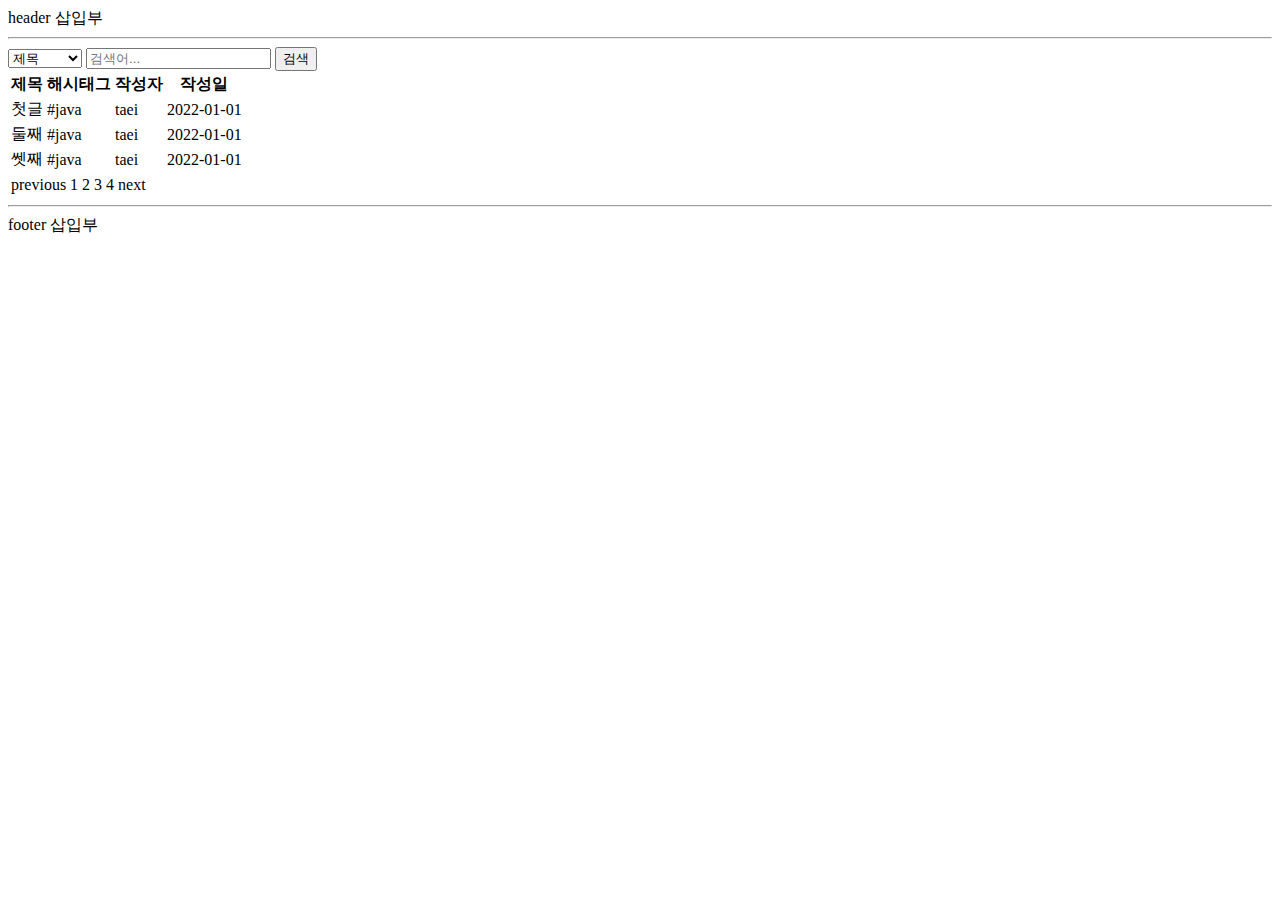
==== src/main/resources/templates/articles/index.html @ e8a58026 "#16 - 게시판 뷰 기본 골격 작성" ====
<!DOCTYPE html>
<html lang="ko">
<head>
    <meta charset="UTF-8">
    <title>게시판 페이지</title>
</head>

<body>
<header>
    header 삽입부
    <hr>
</header>

<main>
    <form>
        <label for="search-type" hidden>유형</label>
        <select id="search-type" name="search-type">
            <option>제목</option>
            <option>본문</option>
            <option>id</option>
            <option>닉네임</option>
            <option>해시태그</option>
        </select>
        <label for="search-value" hidden>검색어</label>
        <input id="search-value" type="search" placeholder="검색어..." name="search-value">
        <button type="submit">검색</button>
    </form>
    <table>
        <thead>
        <tr>
            <th>제목</th>
            <th>해시태그</th>
            <th>작성자</th>
            <th>작성일</th>
        </tr>
        </thead>
        <tbody>
        <tr>
            <td>첫글</td>
            <td>#java</td>
            <td>taei</td>
            <td>2022-01-01</td>
        </tr>
        <tr>
            <td>둘째</td>
            <td>#java</td>
            <td>taei</td>
            <td>2022-01-01</td>
        </tr>
        <tr>
            <td>쎗째</td>
            <td>#java</td>
            <td>taei</td>
            <td>2022-01-01</td>
        </tr>
        </tbody>
    </table>

    <nav>
        <table>
            <tr>
                <td>previous</td>
                <td>1</td>
                <td>2</td>
                <td>3</td>
                <td>4</td>
                <td>next</td>
            </tr>
        </table>
    </nav>
</main>

<footer>
    <hr>
    footer 삽입부
</footer>
</body>
</html>
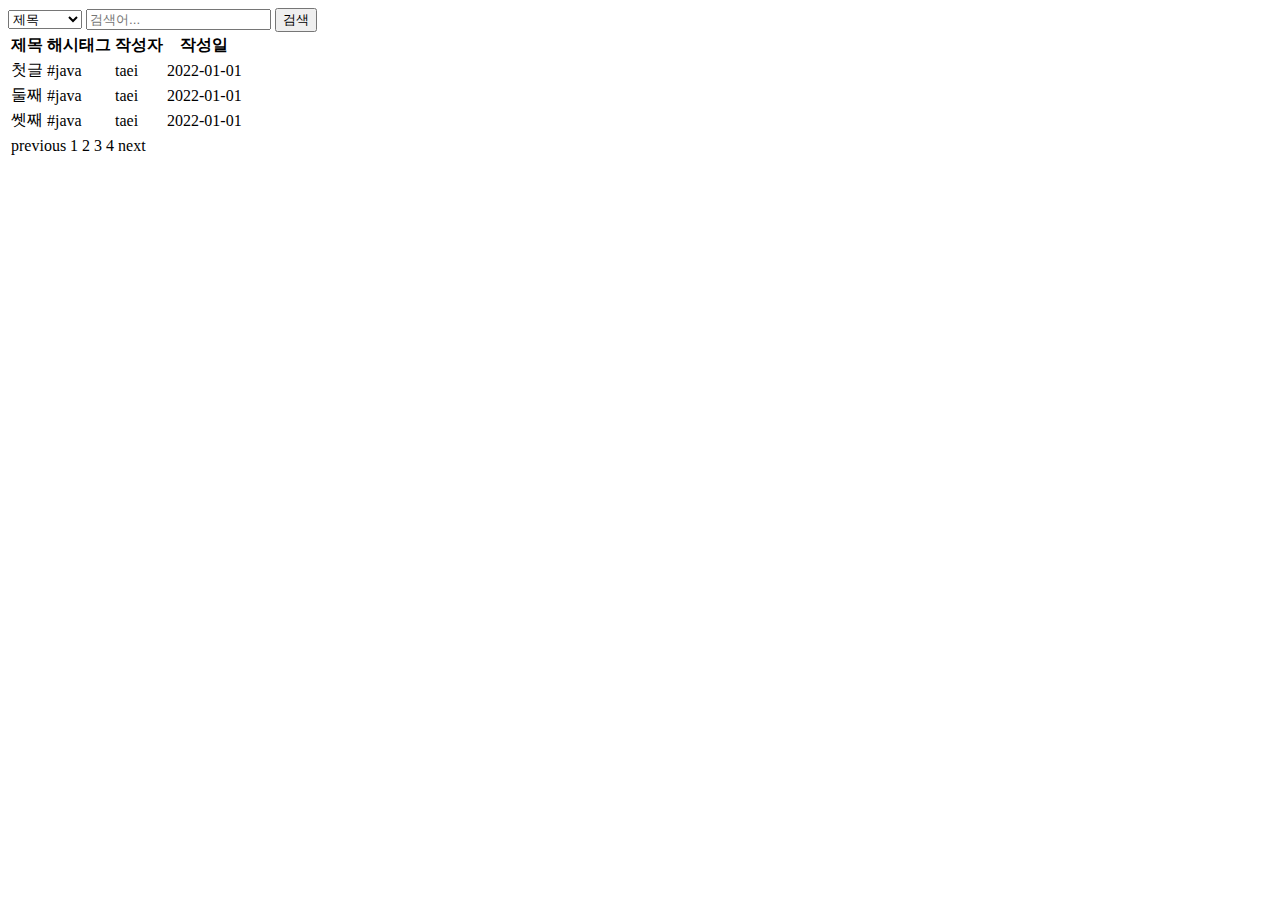
==== commit 58a60833: "#16 - 게시판 페이지의 헤더, 푸터를 분리" ====
--- a/src/main/resources/templates/articles/index.html
+++ b/src/main/resources/templates/articles/index.html
@@ -1,15 +1,12 @@
 <!DOCTYPE html>
-<html lang="ko">
+<html lang="ko" xmlns:th="http://www.thymeleaf.org">
 <head>
     <meta charset="UTF-8">
     <title>게시판 페이지</title>
 </head>
 
 <body>
-<header>
-    header 삽입부
-    <hr>
-</header>
+<header th:replace="header :: header"></header>
 
 <main>
     <form>
@@ -70,9 +67,6 @@
     </nav>
 </main>
 
-<footer>
-    <hr>
-    footer 삽입부
-</footer>
+<footer th:replace="footer :: footer"></footer>
 </body>
-</html>+</html>
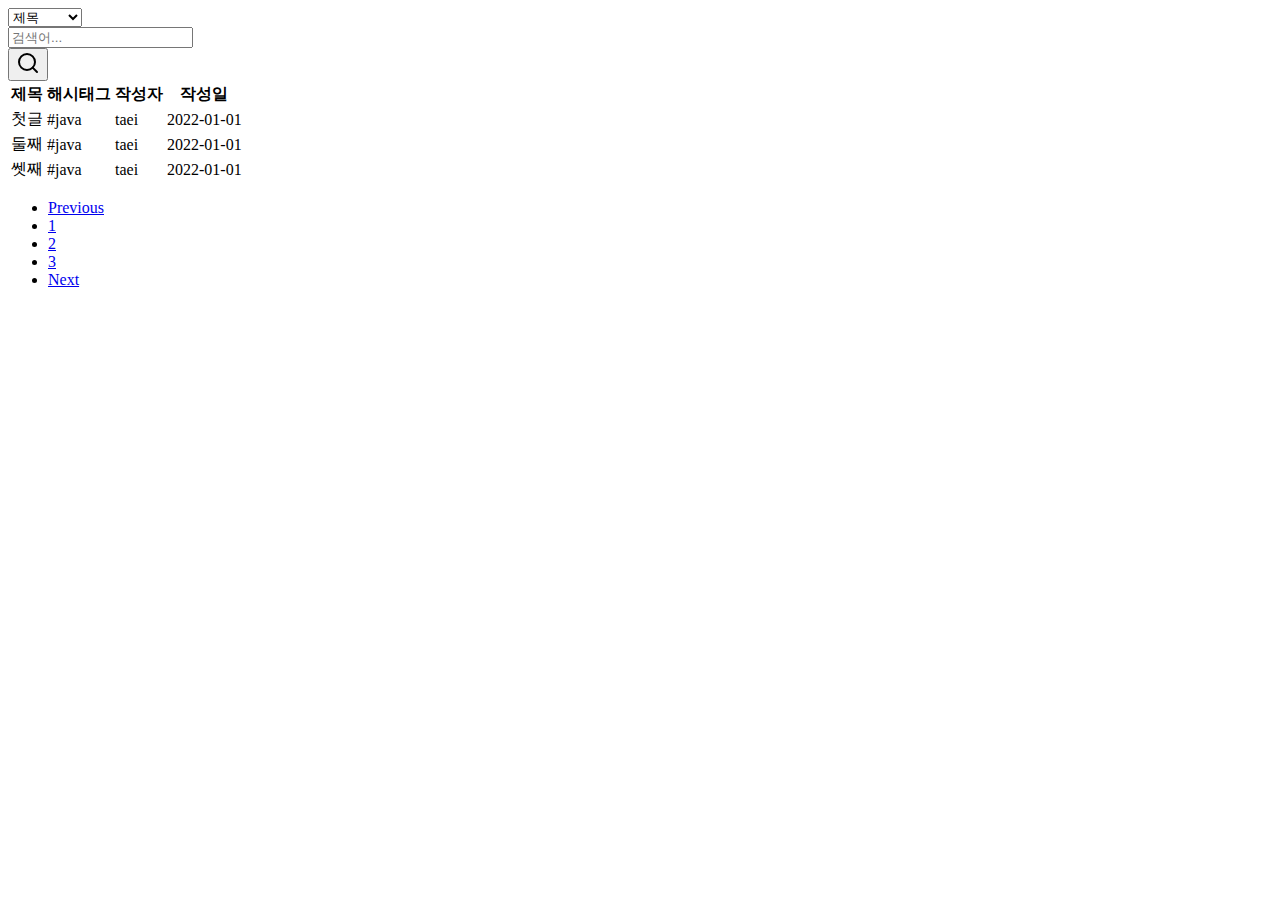
==== commit 98d75f94: "#16 - 게시판, 게시글 페이지에 부트스트랩 및 예제 코드 적용" ====
--- a/src/main/resources/templates/articles/index.html
+++ b/src/main/resources/templates/articles/index.html
@@ -2,33 +2,70 @@
 <html lang="ko" xmlns:th="http://www.thymeleaf.org">
 <head>
     <meta charset="UTF-8">
+    <meta name="viewport" content="width=device-width, initial-scale=1">
+    <meta name="description" content="">
+    <meta name="author" content="Taei Kim">
     <title>게시판 페이지</title>
+
+    <link href="https://cdn.jsdelivr.net/npm/bootstrap@5.2.1/dist/css/bootstrap.min.css" rel="stylesheet"
+          integrity="sha384-iYQeCzEYFbKjA/T2uDLTpkwGzCiq6soy8tYaI1GyVh/UjpbCx/TYkiZhlZB6+fzT" crossorigin="anonymous">
+    <link href="/css/search-bar.css" rel="stylesheet">
 </head>
 
 <body>
-<header th:replace="header :: header"></header>
+<header id="header"></header>
 
-<main>
-    <form>
-        <label for="search-type" hidden>유형</label>
-        <select id="search-type" name="search-type">
-            <option>제목</option>
-            <option>본문</option>
-            <option>id</option>
-            <option>닉네임</option>
-            <option>해시태그</option>
-        </select>
-        <label for="search-value" hidden>검색어</label>
-        <input id="search-value" type="search" placeholder="검색어..." name="search-value">
-        <button type="submit">검색</button>
-    </form>
-    <table>
+<main class="container">
+
+    <div class="row">
+        <div class="card card-margin search-form">
+            <div class="card-body p-0">
+                <form id="card search-form">
+                    <div class="row">
+                        <div class="col-12">
+                            <div class="row no-gutters">
+                                <div class="col-lg-3 col-md-3 col-sm-12 p-0">
+                                    <label for="search-type" hidden>유형</label>
+                                    <select id="search-type" name="search-type">
+                                        <option>제목</option>
+                                        <option>본문</option>
+                                        <option>id</option>
+                                        <option>닉네임</option>
+                                        <option>해시태그</option>
+                                    </select>
+                                </div>
+                                <div class="col-lg-8 col-md-6 col-sm-12 p-0">
+                                    <label for="search-value" hidden>검색어</label>
+                                    <input id="search-value" type="search" placeholder="검색어..." name="search-value"
+                                           class="form-control">
+                                </div>
+                                <div class="col-lg-1 col-md-3 col-sm-12 p-0">
+                                    <button type="submit" class="btn btn-base">
+                                        <svg xmlns="http://www.w3.org/2000/svg" width="24" height="24"
+                                             viewBox="0 0 24 24" fill="none" stroke="currentColor" stroke-width="2"
+                                             stroke-linecap="round" stroke-linejoin="round"
+                                             class="feather feather-search">
+                                            <circle cx="11" cy="11" r="8"></circle>
+                                            <line x1="21" y1="21" x2="16.65" y2="16.65"></line>
+                                        </svg>
+
+                                    </button>
+                                </div>
+                            </div>
+                        </div>
+                    </div>
+                </form>
+            </div>
+        </div>
+    </div>
+
+    <table class="table">
         <thead>
         <tr>
-            <th>제목</th>
-            <th>해시태그</th>
-            <th>작성자</th>
-            <th>작성일</th>
+            <th class="col-6">제목</th>
+            <th class="col-2">해시태그</th>
+            <th class="col">작성자</th>
+            <th class="col">작성일</th>
         </tr>
         </thead>
         <tbody>
@@ -53,20 +90,22 @@
         </tbody>
     </table>
 
-    <nav>
-        <table>
-            <tr>
-                <td>previous</td>
-                <td>1</td>
-                <td>2</td>
-                <td>3</td>
-                <td>4</td>
-                <td>next</td>
-            </tr>
-        </table>
+    <nav aria-label="Page navigation example">
+        <ul class="pagination justify-content-center">
+            <li class="page-item"><a class="page-link" href="#">Previous</a></li>
+            <li class="page-item"><a class="page-link" href="#">1</a></li>
+            <li class="page-item"><a class="page-link" href="#">2</a></li>
+            <li class="page-item"><a class="page-link" href="#">3</a></li>
+            <li class="page-item"><a class="page-link" href="#">Next</a></li>
+        </ul>
     </nav>
+
 </main>
 
-<footer th:replace="footer :: footer"></footer>
+<footer id="footer"></footer>
+
+<script src="https://cdn.jsdelivr.net/npm/bootstrap@5.2.1/dist/js/bootstrap.bundle.min.js"
+        integrity="sha384-u1OknCvxWvY5kfmNBILK2hRnQC3Pr17a+RTT6rIHI7NnikvbZlHgTPOOmMi466C8"
+        crossorigin="anonymous"></script>
 </body>
 </html>
